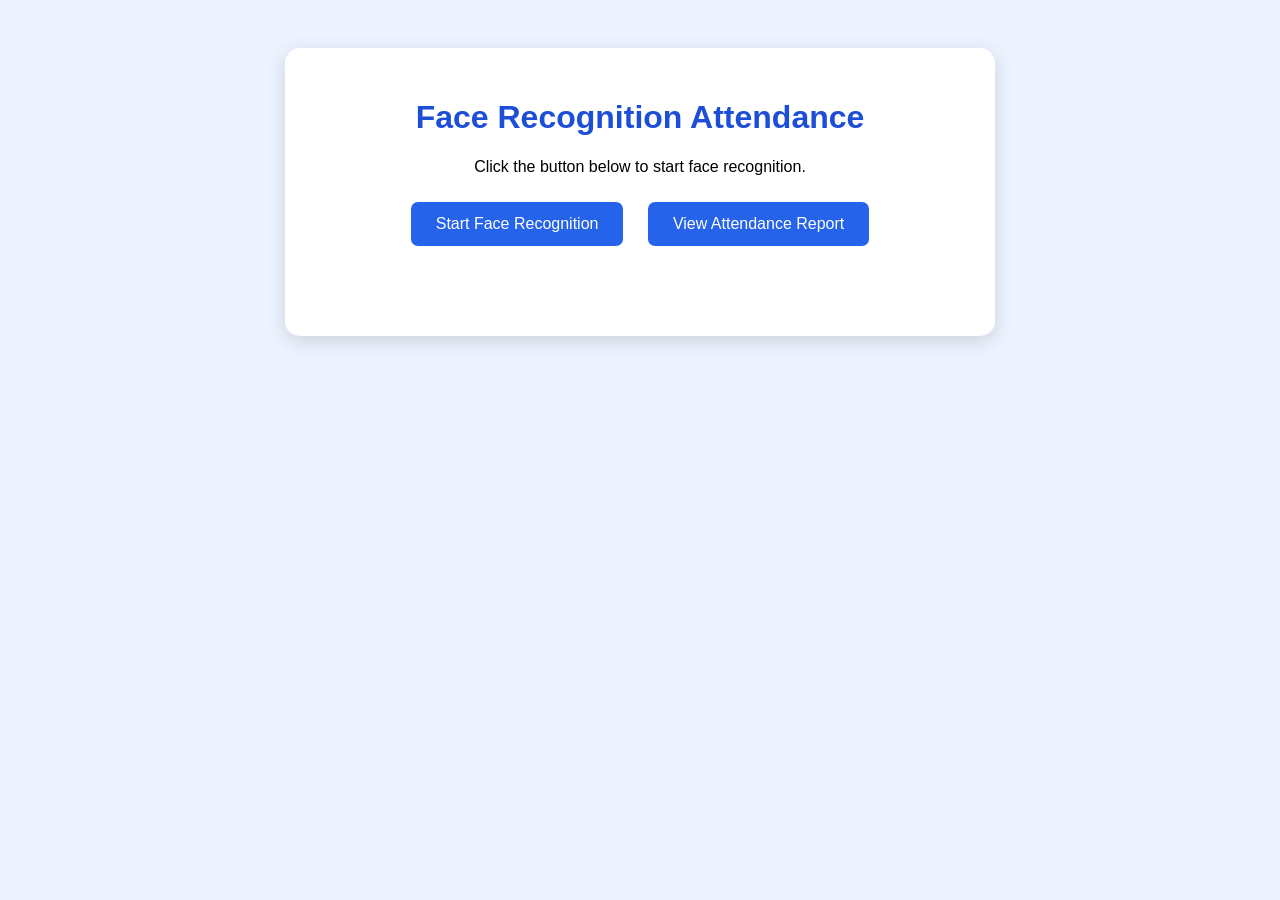
==== frontend/attendance.html @ 6a3424e2 "Initial attendance system" ====
<!DOCTYPE html>
<html>
<head>
    <title>Face Recognition Attendance</title>

    <style>
        body {
            font-family: Arial, sans-serif;
            background: #eef4ff;
            text-align: center;
            padding: 40px;
        }

        .container {
            width: 650px;
            margin: auto;
            background: white;
            padding: 30px;
            border-radius: 15px;
            box-shadow: 0 5px 20px rgba(0,0,0,0.15);
        }

        h1 {
            color: #1d4ed8;
        }

        button {
            padding: 13px 25px;
            margin: 10px;
            border: none;
            border-radius: 7px;
            background: #2563eb;
            color: white;
            font-size: 16px;
            cursor: pointer;
        }

        button:hover {
            background: #1d4ed8;
        }

        #status {
            margin-top: 20px;
            font-weight: bold;
            font-size: 18px;
        }

        #result {
            margin-top: 20px;
            padding: 15px;
            font-size: 18px;
        }
    </style>
</head>

<body>

<div class="container">

    <h1>Face Recognition Attendance</h1>

    <p>
        Click the button below to start face recognition.
    </p>

    <button onclick="startRecognition()">
        Start Face Recognition
    </button>

    <button onclick="viewReport()">
        View Attendance Report
    </button>

    <div id="status"></div>

    <div id="result"></div>

</div>

<script>

const API_URL = "http://127.0.0.1:5000";


// ------------------------------------
// START FACE RECOGNITION
// ------------------------------------

async function startRecognition() {

    document.getElementById("status").innerText =
        "Starting face recognition...";

    document.getElementById("result").innerText = "";

    try {

        const response =
            await fetch(
                API_URL + "/recognize",
                {
                    method: "POST"
                }
            );

        const data =
            await response.json();

        if (data.status === "success") {

            document.getElementById("status").innerText =
                "Face recognition completed.";

            document.getElementById("result").innerText =
                data.message;

        } else {

            document.getElementById("status").innerText =
                "Recognition failed.";

            document.getElementById("result").innerText =
                data.message;
        }

    } catch (error) {

        document.getElementById("status").innerText =
            "Connection failed.";

        document.getElementById("result").innerText =
            error.message;
    }
}


// ------------------------------------
// REPORT
// ------------------------------------

function viewReport() {

    window.location.href = "report.html";

}

</script>

</body>
</html>
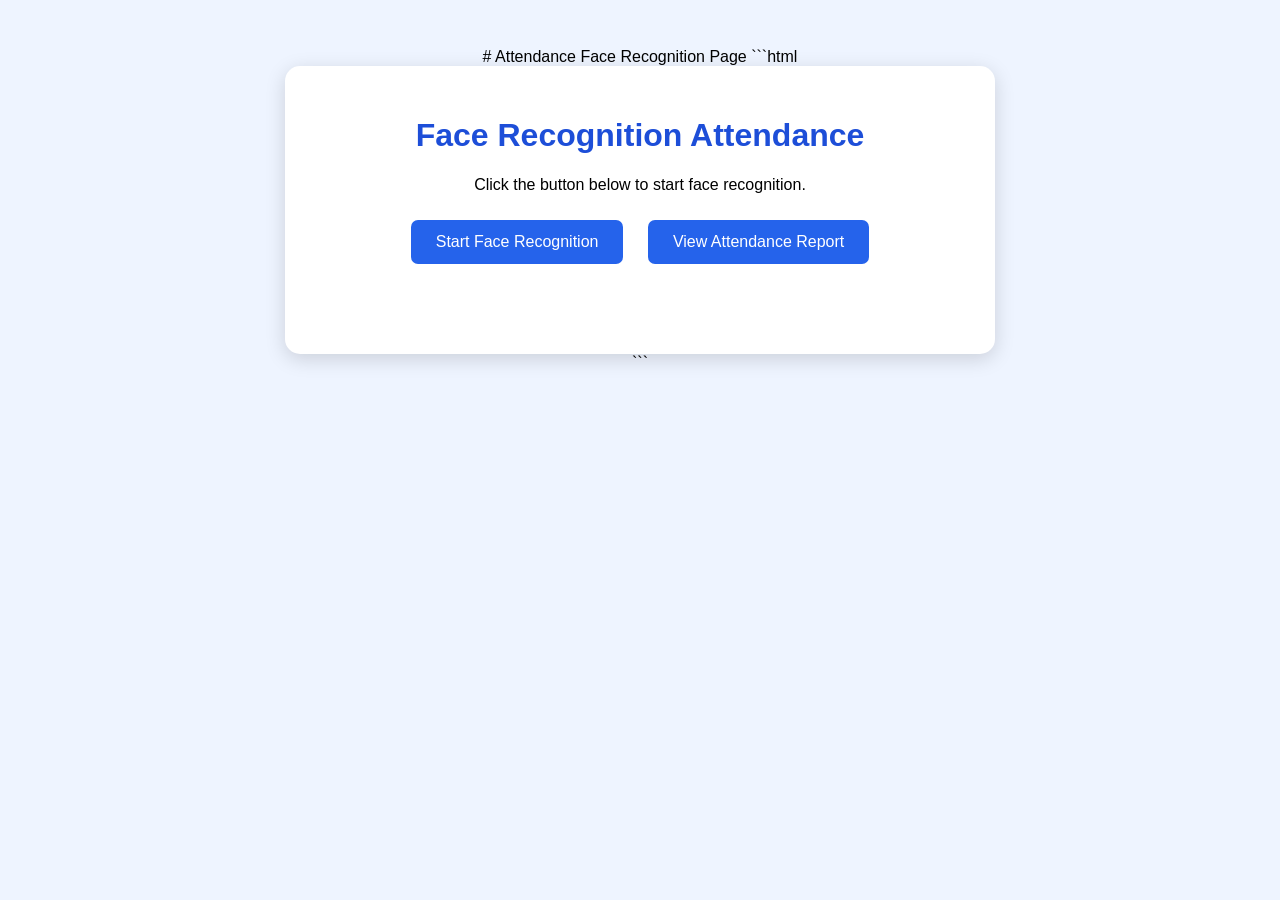
==== commit 7621ad15: "Fix face recognition success status" ====
--- a/frontend/attendance.html
+++ b/frontend/attendance.html
@@ -1,3 +1,6 @@
+# Attendance Face Recognition Page
+
+```html
 <!DOCTYPE html>
 <html>
 <head>
@@ -39,6 +42,11 @@
             background: #1d4ed8;
         }
 
+        button:disabled {
+            background: #999;
+            cursor: not-allowed;
+        }
+
         #status {
             margin-top: 20px;
             font-weight: bold;
@@ -49,6 +57,22 @@
             margin-top: 20px;
             padding: 15px;
             font-size: 18px;
+            border-radius: 8px;
+        }
+
+        .success {
+            color: green;
+            background: #e8f8ec;
+        }
+
+        .failed {
+            color: red;
+            background: #ffecec;
+        }
+
+        .info {
+            color: #1d4ed8;
+            background: #eef4ff;
         }
     </style>
 </head>
@@ -63,7 +87,7 @@
         Click the button below to start face recognition.
     </p>
 
-    <button onclick="startRecognition()">
+    <button id="recognizeButton" onclick="startRecognition()">
         Start Face Recognition
     </button>
 
@@ -79,7 +103,8 @@
 
 <script>
 
-const API_URL = "http://127.0.0.1:5000";
+const API_URL =
+    "https://automated-attendance-system-for-rural-0z5j.onrender.com";
 
 
 // ------------------------------------
@@ -88,10 +113,27 @@
 
 async function startRecognition() {
 
-    document.getElementById("status").innerText =
+    const status =
+        document.getElementById("status");
+
+    const result =
+        document.getElementById("result");
+
+    const button =
+        document.getElementById("recognizeButton");
+
+
+    // Reset screen
+
+    status.innerText =
         "Starting face recognition...";
 
-    document.getElementById("result").innerText = "";
+    result.innerText = "";
+
+    result.className = "info";
+
+    button.disabled = true;
+
 
     try {
 
@@ -103,48 +145,112 @@
                 }
             );
 
+
+        // ------------------------------------
+        // CHECK HTTP RESPONSE
+        // ------------------------------------
+
+        if (!response.ok) {
+
+            throw new Error(
+                "Server returned HTTP " +
+                response.status
+            );
+
+        }
+
+
         const data =
             await response.json();
 
-        if (data.status === "success") {
-
-            document.getElementById("status").innerText =
-                "Face recognition completed.";
-
-            document.getElementById("result").innerText =
-                data.message;
-
-        } else {
-
-            document.getElementById("status").innerText =
-                "Recognition failed.";
-
-            document.getElementById("result").innerText =
-                data.message;
-        }
-
-    } catch (error) {
-
-        document.getElementById("status").innerText =
-            "Connection failed.";
-
-        document.getElementById("result").innerText =
+
+        console.log(
+            "Recognition response:",
+            data
+        );
+
+
+        // ------------------------------------
+        // CHECK ACTUAL RECOGNITION RESULT
+        // ------------------------------------
+
+        if (
+            data.status === "success" &&
+            data.recognized === true
+        ) {
+
+            status.innerText =
+                "Face recognized successfully.";
+
+            result.innerText =
+                data.message ||
+                "Attendance marked as Present.";
+
+            result.className =
+                "success";
+
+        }
+
+
+        else {
+
+            status.innerText =
+                "Face not recognized.";
+
+            result.innerText =
+                data.message ||
+                "No registered face was recognized. Attendance was not marked.";
+
+            result.className =
+                "failed";
+
+        }
+
+    }
+
+
+    catch (error) {
+
+        console.error(
+            "Recognition error:",
+            error
+        );
+
+
+        status.innerText =
+            "Recognition failed.";
+
+        result.innerText =
             error.message;
+
+        result.className =
+            "failed";
+
     }
+
+
+    finally {
+
+        button.disabled = false;
+
+    }
+
 }
 
 
 // ------------------------------------
-// REPORT
+// VIEW REPORT
 // ------------------------------------
 
 function viewReport() {
 
-    window.location.href = "report.html";
+    window.location.href =
+        "report.html";
 
 }
 
 </script>
 
 </body>
-</html>+</html>
+```
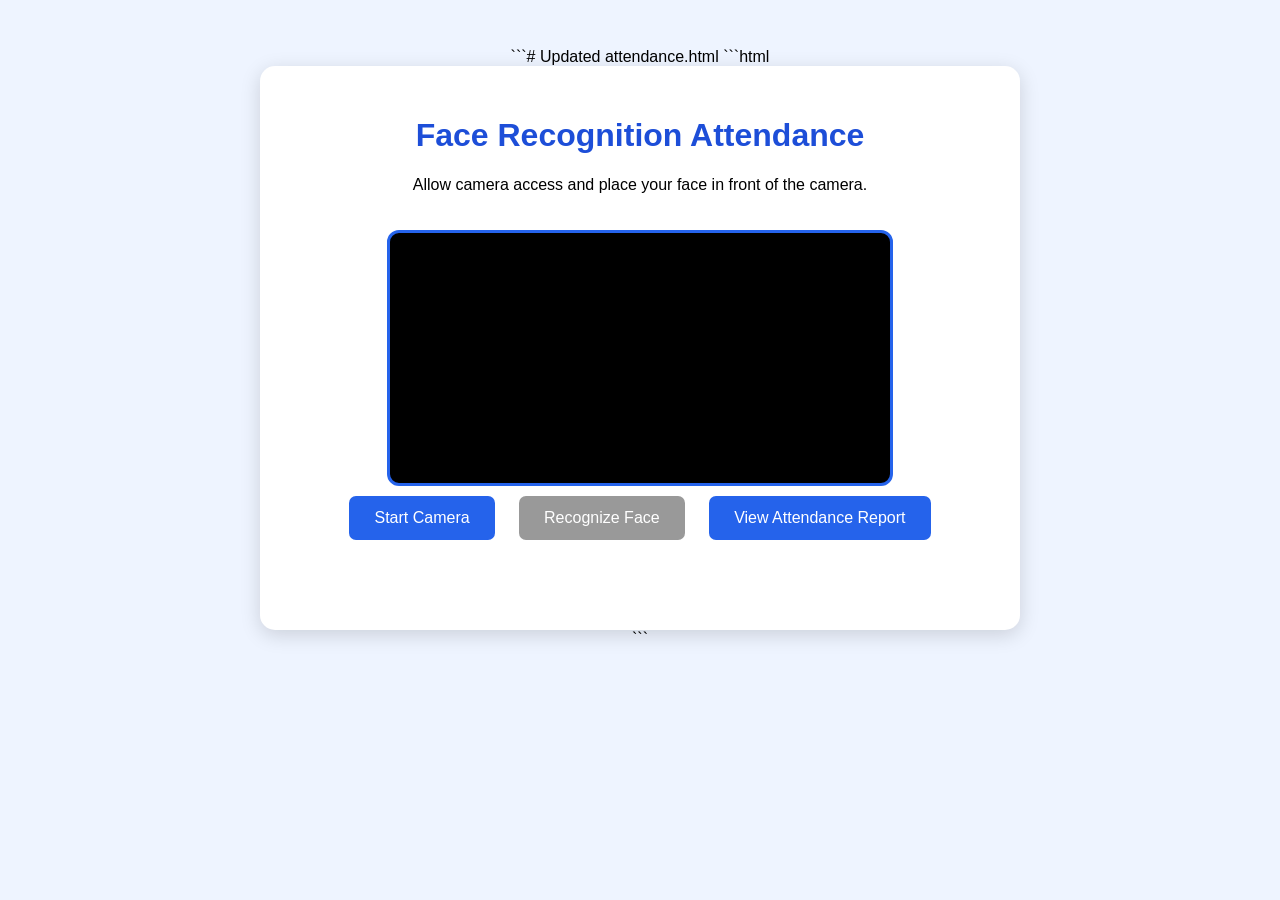
==== commit 96990b4a: "Implement browser camera face recognition" ====
--- a/frontend/attendance.html
+++ b/frontend/attendance.html
@@ -1,4 +1,6 @@
-# Attendance Face Recognition Page
+
+
+```# Updated attendance.html
 
 ```html
 <!DOCTYPE html>
@@ -15,7 +17,7 @@
         }
 
         .container {
-            width: 650px;
+            width: 700px;
             margin: auto;
             background: white;
             padding: 30px;
@@ -25,6 +27,19 @@
 
         h1 {
             color: #1d4ed8;
+        }
+
+        video {
+            width: 500px;
+            max-width: 100%;
+            border-radius: 12px;
+            border: 3px solid #2563eb;
+            margin-top: 20px;
+            background: black;
+        }
+
+        canvas {
+            display: none;
         }
 
         button {
@@ -84,11 +99,23 @@
     <h1>Face Recognition Attendance</h1>
 
     <p>
-        Click the button below to start face recognition.
+        Allow camera access and place your face in front of the camera.
     </p>
 
-    <button id="recognizeButton" onclick="startRecognition()">
-        Start Face Recognition
+    <video id="camera" autoplay playsinline></video>
+
+    <canvas id="canvas"></canvas>
+
+    <br>
+
+    <button id="startCameraButton" onclick="startCamera()">
+        Start Camera
+    </button>
+
+    <button id="recognizeButton"
+            onclick="startRecognition()"
+            disabled>
+        Recognize Face
     </button>
 
     <button onclick="viewReport()">
@@ -106,12 +133,14 @@
 const API_URL =
     "https://automated-attendance-system-for-rural-0z5j.onrender.com";
 
-
-// ------------------------------------
-// START FACE RECOGNITION
-// ------------------------------------
-
-async function startRecognition() {
+let cameraStream = null;
+
+
+// ==========================================
+// START CAMERA
+// ==========================================
+
+async function startCamera() {
 
     const status =
         document.getElementById("status");
@@ -119,36 +148,189 @@
     const result =
         document.getElementById("result");
 
+    const video =
+        document.getElementById("camera");
+
+    const recognizeButton =
+        document.getElementById("recognizeButton");
+
+    try {
+
+        status.innerText =
+            "Requesting camera permission...";
+
+        result.innerText = "";
+
+        result.className = "info";
+
+
+        cameraStream =
+            await navigator.mediaDevices.getUserMedia({
+                video: true,
+                audio: false
+            });
+
+
+        video.srcObject =
+            cameraStream;
+
+
+        recognizeButton.disabled =
+            false;
+
+
+        status.innerText =
+            "Camera started. Position your face in the camera.";
+
+    }
+
+    catch (error) {
+
+        console.error(
+            "Camera error:",
+            error
+        );
+
+        status.innerText =
+            "Camera could not be started.";
+
+        result.innerText =
+            "Please allow camera permission and try again.";
+
+        result.className =
+            "failed";
+
+    }
+}
+
+
+// ==========================================
+// CAPTURE IMAGE AND RECOGNIZE
+// ==========================================
+
+async function startRecognition() {
+
+    const video =
+        document.getElementById("camera");
+
+    const canvas =
+        document.getElementById("canvas");
+
+    const status =
+        document.getElementById("status");
+
+    const result =
+        document.getElementById("result");
+
     const button =
         document.getElementById("recognizeButton");
 
 
-    // Reset screen
+    if (!cameraStream) {
+
+        status.innerText =
+            "Please start the camera first.";
+
+        return;
+    }
+
+
+    button.disabled =
+        true;
+
 
     status.innerText =
-        "Starting face recognition...";
+        "Capturing face...";
 
     result.innerText = "";
 
-    result.className = "info";
-
-    button.disabled = true;
+    result.className =
+        "info";
 
 
     try {
+
+        // ----------------------------------
+        // Capture current camera frame
+        // ----------------------------------
+
+        canvas.width =
+            video.videoWidth;
+
+        canvas.height =
+            video.videoHeight;
+
+
+        const context =
+            canvas.getContext("2d");
+
+
+        context.drawImage(
+            video,
+            0,
+            0,
+            canvas.width,
+            canvas.height
+        );
+
+
+        // ----------------------------------
+        // Convert frame to image
+        // ----------------------------------
+
+        const imageBlob =
+            await new Promise(resolve => {
+
+                canvas.toBlob(
+                    resolve,
+                    "image/jpeg",
+                    0.9
+                );
+
+            });
+
+
+        if (!imageBlob) {
+
+            throw new Error(
+                "Could not capture camera image."
+            );
+
+        }
+
+
+        // ----------------------------------
+        // Create multipart form data
+        // ----------------------------------
+
+        const formData =
+            new FormData();
+
+
+        formData.append(
+            "image",
+            imageBlob,
+            "face.jpg"
+        );
+
+
+        status.innerText =
+            "Checking face...";
+
+
+        // ----------------------------------
+        // Send image to Flask
+        // ----------------------------------
 
         const response =
             await fetch(
                 API_URL + "/recognize",
                 {
-                    method: "POST"
+                    method: "POST",
+                    body: formData
                 }
             );
 
-
-        // ------------------------------------
-        // CHECK HTTP RESPONSE
-        // ------------------------------------
 
         if (!response.ok) {
 
@@ -170,9 +352,9 @@
         );
 
 
-        // ------------------------------------
-        // CHECK ACTUAL RECOGNITION RESULT
-        // ------------------------------------
+        // ----------------------------------
+        // ACTUAL RECOGNITION RESULT
+        // ----------------------------------
 
         if (
             data.status === "success" &&
@@ -183,15 +365,13 @@
                 "Face recognized successfully.";
 
             result.innerText =
-                data.message ||
-                "Attendance marked as Present.";
+                data.message;
 
             result.className =
                 "success";
 
         }
 
-
         else {
 
             status.innerText =
@@ -199,7 +379,7 @@
 
             result.innerText =
                 data.message ||
-                "No registered face was recognized. Attendance was not marked.";
+                "No registered face recognized. Attendance was not marked.";
 
             result.className =
                 "failed";
@@ -207,7 +387,6 @@
         }
 
     }
-
 
     catch (error) {
 
@@ -228,19 +407,18 @@
 
     }
 
-
     finally {
 
-        button.disabled = false;
-
-    }
-
+        button.disabled =
+            false;
+
+    }
 }
 
 
-// ------------------------------------
+// ==========================================
 // VIEW REPORT
-// ------------------------------------
+// ==========================================
 
 function viewReport() {
 
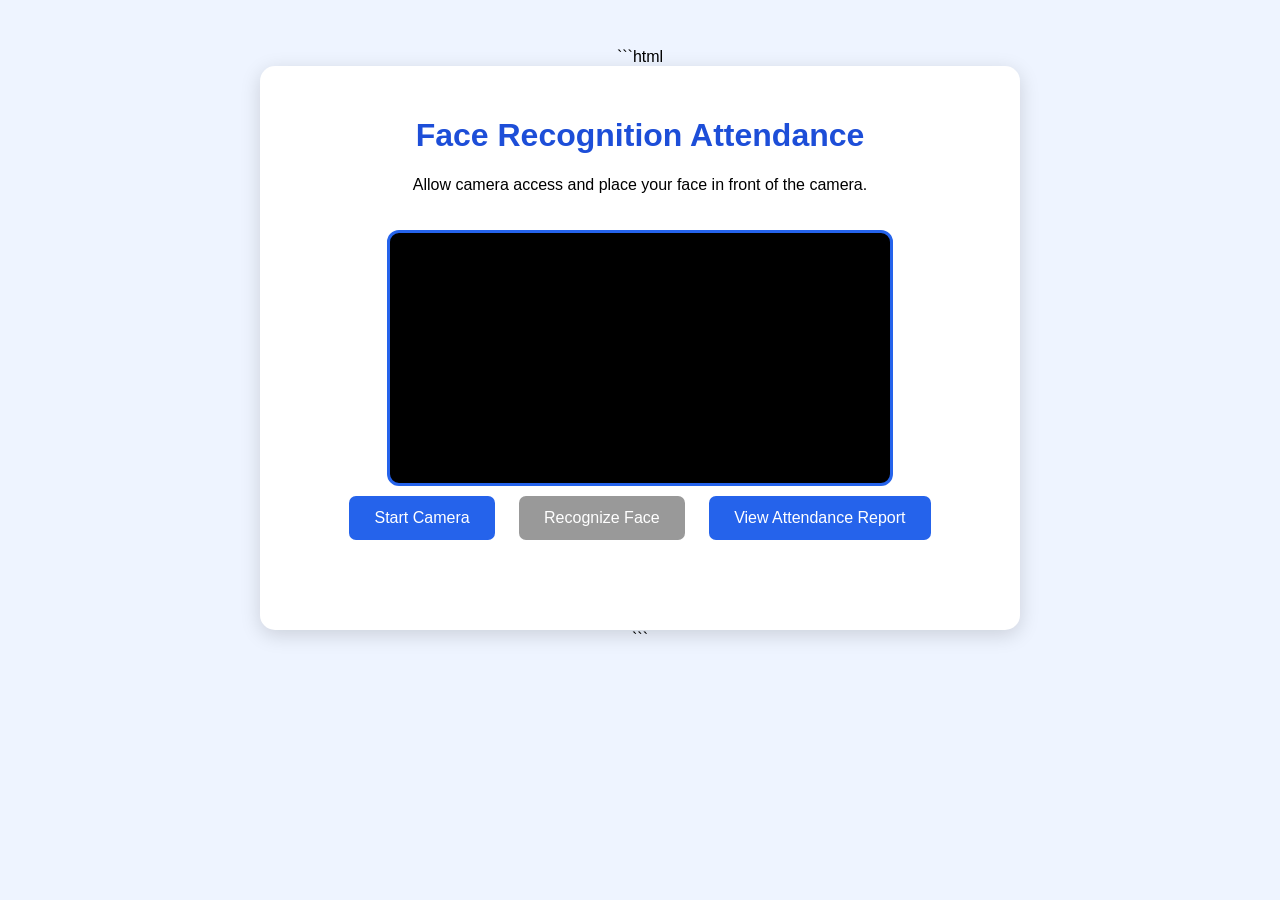
==== commit 0e89c69c: "Fix face recognition and attendance report" ====
--- a/frontend/attendance.html
+++ b/frontend/attendance.html
@@ -1,7 +1,3 @@
-
-
-```# Updated attendance.html
-
 ```html
 <!DOCTYPE html>
 <html>
@@ -130,8 +126,11 @@
 
 <script>
 
-const API_URL =
-    "https://automated-attendance-system-for-rural-0z5j.onrender.com";
+// ==========================================
+// BACKEND API URL
+// ==========================================
+
+const API_URL = "http://127.0.0.1:5050";
 
 let cameraStream = null;
 
@@ -199,7 +198,6 @@
 
         result.className =
             "failed";
-
     }
 }
 
@@ -235,8 +233,7 @@
     }
 
 
-    button.disabled =
-        true;
+    button.disabled = true;
 
 
     status.innerText =
@@ -295,7 +292,6 @@
             throw new Error(
                 "Could not capture camera image."
             );
-
         }
 
 
@@ -332,13 +328,16 @@
             );
 
 
+        // ----------------------------------
+        // Check server response
+        // ----------------------------------
+
         if (!response.ok) {
 
             throw new Error(
                 "Server returned HTTP " +
                 response.status
             );
-
         }
 
 
@@ -364,9 +363,11 @@
             status.innerText =
                 "Face recognized successfully.";
 
+
             result.innerText =
                 data.message;
 
+
             result.className =
                 "success";
 
@@ -376,14 +377,15 @@
 
             status.innerText =
                 "Face not recognized.";
+
 
             result.innerText =
                 data.message ||
                 "No registered face recognized. Attendance was not marked.";
 
+
             result.className =
                 "failed";
-
         }
 
     }
@@ -399,19 +401,19 @@
         status.innerText =
             "Recognition failed.";
 
+
         result.innerText =
             error.message;
 
+
         result.className =
             "failed";
-
     }
 
     finally {
 
         button.disabled =
             false;
-
     }
 }
 
@@ -424,7 +426,6 @@
 
     window.location.href =
         "report.html";
-
 }
 
 </script>
